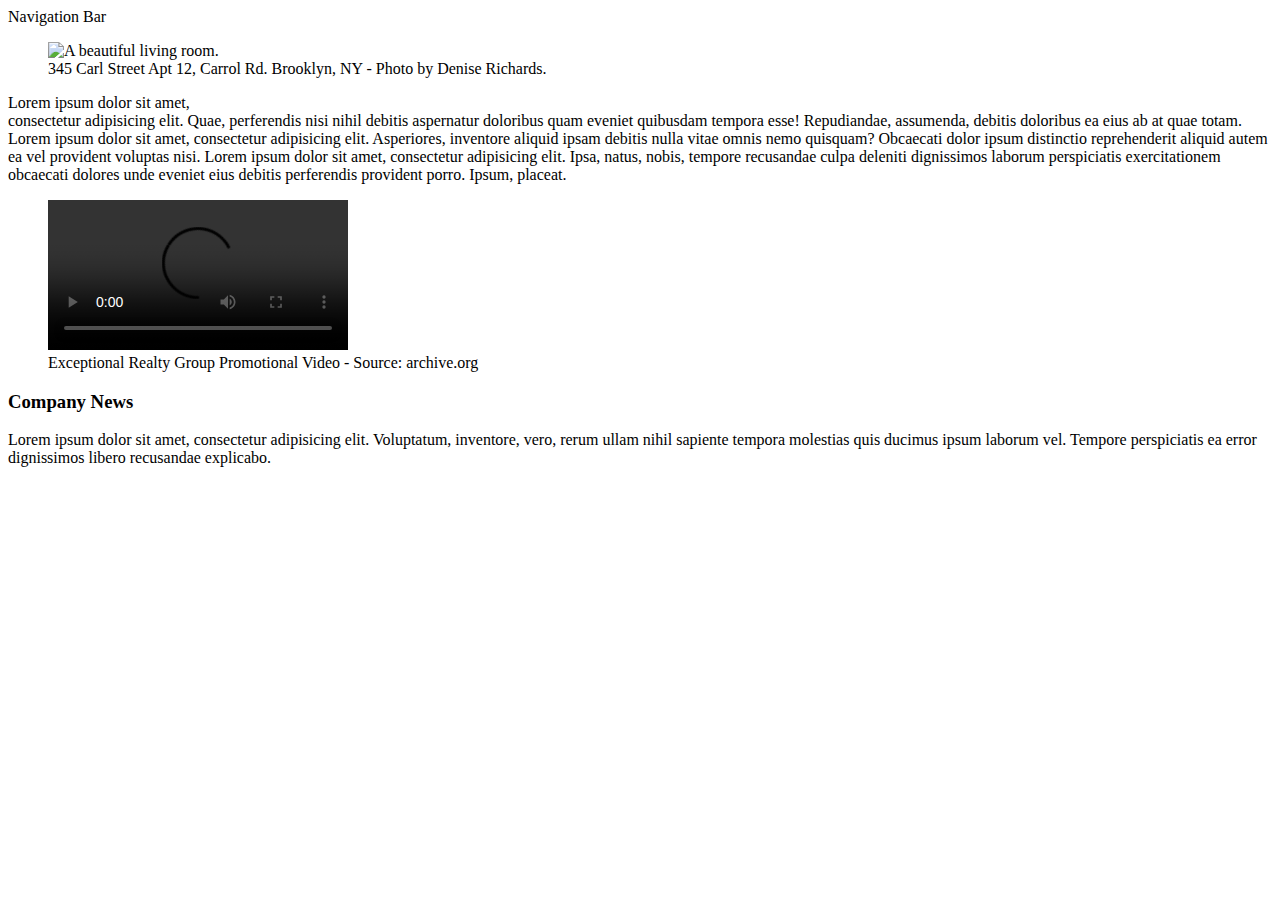
==== exceptional-realty-bootstrapped/index.html @ 11f78012 "combining original with bootstrap" ====
<!DOCTYPE html>
<html lang="en">
  <head>
    <meta charset="utf-8">
    <meta http-equiv="X-UA-Compatible" content="IE=edge">
    <meta name="viewport" content="width=device-width, initial-scale=1">
    <!-- The above 3 meta tags *must* come first in the head; any other head content must come *after* these tags -->
    <title>Exceptional Realty Group - Luxury Homes - About</title>

    <!-- Bootstrap -->
    <link href="css/bootstrap.min.css" rel="stylesheet">

    <!-- HTML5 shim and Respond.js for IE8 support of HTML5 elements and media queries -->
    <!-- WARNING: Respond.js doesn't work if you view the page via file:// -->
    <!--[if lt IE 9]>
      <script src="https://oss.maxcdn.com/html5shiv/3.7.3/html5shiv.min.js"></script>
      <script src="https://oss.maxcdn.com/respond/1.4.2/respond.min.js"></script>
    <![endif]-->
  </head>
  <body>

    <div class="container">

      <div class="row">
        <div class="col-sm-12">
          Navigation Bar
        </div>
      </div>

      <div class="row">
        <div class="col-sm-12">
          <figure>
            <img src="images/intro-pic.jpg" alt="A beautiful living room." title="Welcome to Exceptional Realty Group">
            <figcaption>345 Carl Street Apt 12, Carrol Rd. Brooklyn, NY - Photo by Denise Richards.</figcaption>
          </figure>

          <p>Lorem ipsum dolor sit amet,<br> consectetur adipisicing elit. Quae, perferendis nisi nihil debitis aspernatur doloribus quam eveniet quibusdam tempora esse! Repudiandae, assumenda, debitis doloribus ea eius ab at quae totam. Lorem ipsum dolor sit amet, consectetur adipisicing elit. Asperiores, inventore aliquid ipsam debitis nulla vitae omnis nemo quisquam? Obcaecati dolor ipsum distinctio reprehenderit aliquid autem ea vel provident voluptas nisi. Lorem ipsum dolor sit amet, consectetur adipisicing elit. Ipsa, natus, nobis, tempore recusandae culpa deleniti dignissimos laborum perspiciatis exercitationem obcaecati dolores unde eveniet eius debitis perferendis provident porro. Ipsum, placeat.</p>
        </div>
      </div>

      <div class="row">
        <div class="col-sm-8">
          <figure>
            <video controls>
              <source src="videos/real-estate.mp4" type="video/mp4">
              <source src="videos/real-estate.ogv" type="video/ogg">
              Your browser does not support HTML5 video. <a href="http://browsehappy.com" target="_blank">Please upgrade your browser</a>.
            </video>
            <figcaption>Exceptional Realty Group Promotional Video - Source: archive.org</figcaption>
          </figure>
          </div>

      <div class="col-sm-4">
        <h3>Company News</h3>
        <p>Lorem ipsum dolor sit amet, consectetur adipisicing elit. Voluptatum, inventore, vero, rerum ullam nihil sapiente tempora molestias quis ducimus ipsum laborum vel. Tempore perspiciatis ea error dignissimos libero recusandae explicabo.</p>
      </div>

  </div>



  </div><!-- .container -->

    <!-- jQuery (necessary for Bootstrap's JavaScript plugins) -->
    <script src="https://ajax.googleapis.com/ajax/libs/jquery/1.12.4/jquery.min.js"></script>
    <!-- Include all compiled plugins (below), or include individual files as needed -->
    <script src="js/bootstrap.min.js"></script>
  </body>
</html>
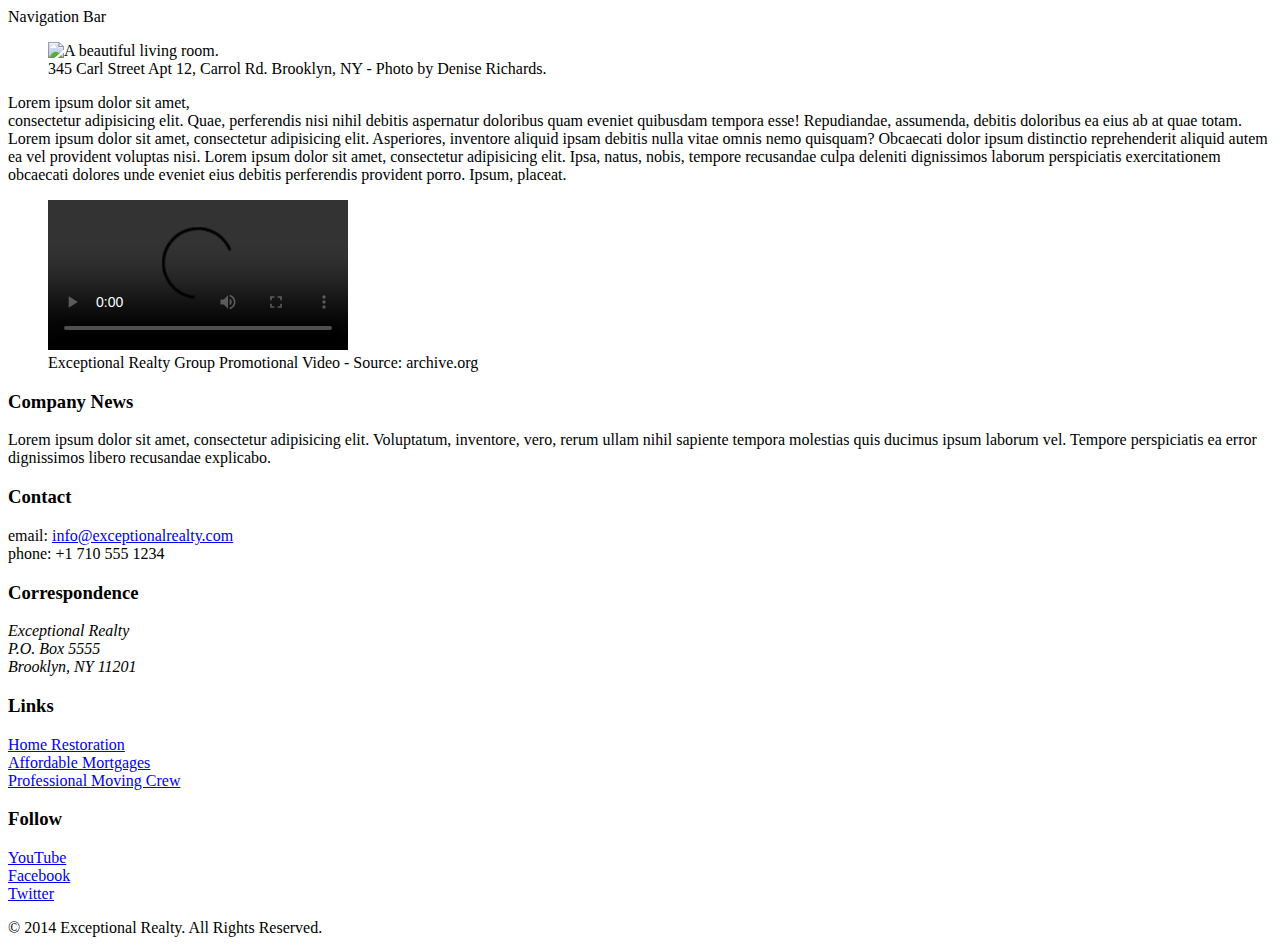
==== commit 5fbda1d8: "add rows and columns" ====
--- a/exceptional-realty-bootstrapped/index.html
+++ b/exceptional-realty-bootstrapped/index.html
@@ -57,7 +57,44 @@
 
   </div>
 
+    <div class="row">
+      <div class="col-sm-4">
+        <h3>Contact</h3>
+        <p>
+          email: <a href="mailto:info@exceptionalrealty.com">info@exceptionalrealty.com</a><br>
+          phone: +1 710 555 1234
+        </p>
+        <h3>Correspondence</h3>
+        <address>
+          Exceptional Realty<br>
+          P.O. Box 5555<br>
+          Brooklyn, NY 11201
+        </address>
+      </div>
+      <div class="col-sm-4">
+        <h3>Links</h3>
+        <p>
+          <a href="#" target="_blank">Home Restoration</a><br>
+          <a href="#" target="_blank">Affordable Mortgages</a><br>
+          <a href="#" target="_blank">Professional Moving Crew</a>
+        </p>
+      </div>
+      <div class="col-sm-4">
+        <h3>Follow</h3>
+        <p>
+          <a href="#" target="_blank">YouTube</a><br>
+          <a href="#" target="_blank">Facebook</a><br>
+          <a href="#" target="_blank">Twitter</a>
+        </p>
+      </div>
 
+    </div>
+
+    <div class="row">
+      <div class="col-sm-12">
+        &copy; 2014 Exceptional Realty. All Rights Reserved.
+      </div>
+    </div>
 
   </div><!-- .container -->
 
